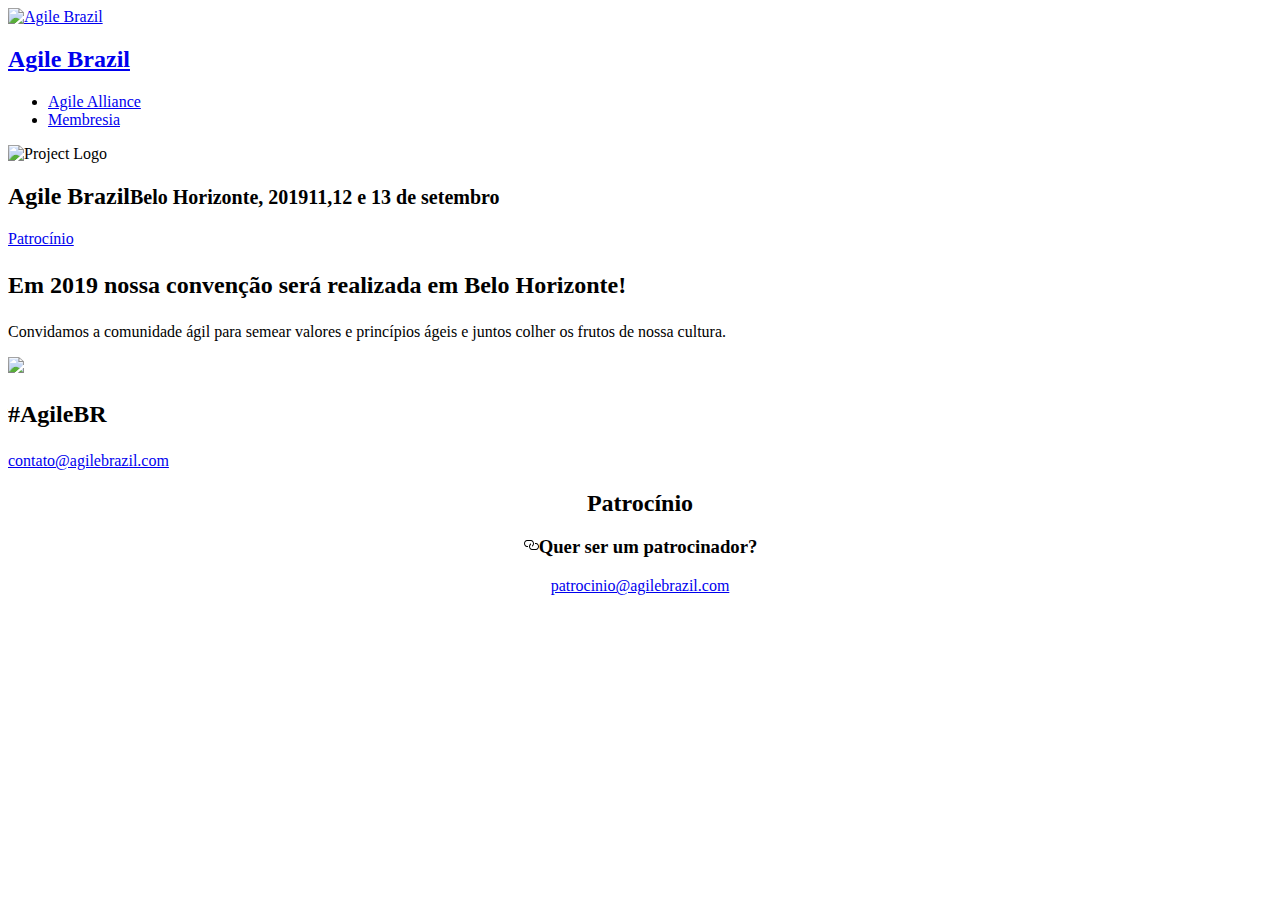
==== en/index.html @ 5da1c664 "Deploy website" ====
<!DOCTYPE html><html lang="en"><head><meta charSet="utf-8"/><meta http-equiv="X-UA-Compatible" content="IE=edge"/><title>Agile Brazil · Belo Horizonte, 2019</title><meta name="viewport" content="width=device-width"/><meta name="generator" content="Docusaurus"/><meta name="description" content="Belo Horizonte, 2019"/><meta name="docsearch:language" content="en"/><meta property="og:title" content="Agile Brazil · Belo Horizonte, 2019"/><meta property="og:type" content="website"/><meta property="og:url" content="http://staging.agilebrazil.com/2019/index.html"/><meta property="og:description" content="Belo Horizonte, 2019"/><meta property="og:image" content="http://staging.agilebrazil.com/2019/img/docusaurus.png"/><meta name="twitter:card" content="summary"/><meta name="twitter:image" content="http://staging.agilebrazil.com/2019/img/docusaurus.png"/><link rel="shortcut icon" href="/2019/img/favicon.png"/><link rel="stylesheet" href="//cdnjs.cloudflare.com/ajax/libs/highlight.js/9.12.0/styles/default.min.css"/><link rel="stylesheet" href="css/main.css"/><script type="text/javascript" src="https://buttons.github.io/buttons.js"></script><link rel="stylesheet" href="/2019/css/main.css"/><script src="/2019/js/codetabs.js"></script></head><body><div class="fixedHeaderContainer"><div class="headerWrapper wrapper"><header><a href="/2019/"><img class="logo" src="/2019/img/logo-agile-brazil.svg" alt="Agile Brazil"/><h2 class="headerTitleWithLogo">Agile Brazil</h2></a><div class="navigationWrapper navigationSlider"><nav class="slidingNav"><ul class="nav-site nav-site-internal"><li class=""><a href="http://agilealliance.org/pt/" target="_self">Agile Alliance</a></li><li class=""><a href="http://agilealliance.org/pt/membresia/" target="_self">Membresia</a></li></ul></nav></div></header></div></div><div class="navPusher"><div><div class="homeContainer"><div class="homeSplashFade"><div class="wrapper homeWrapper"><div class="projectLogo"><img src="/2019/img/logo-ab.svg" alt="Project Logo"/></div><div class="inner"><h2 class="projectTitle">Agile Brazil<small>Belo Horizonte, <b>2019</b></small><small>11,12 e 13 de setembro</small></h2><div class="section promoSection"><div class="promoRow"><div class="pluginRowBlock"><div class="pluginWrapper buttonWrapper"><a class="button" href="#quer-ser-um-patrocinador">Patrocínio</a></div></div></div></div></div></div></div></div><div class="mainContainer"><div class="container darkBackground paddingBottom paddingTop"><div class="wrapper"><div class="gridBlock"><div class="blockElement alignCenter fourByGridBlock"><div class="blockContent"><h2><div><span><p>Em 2019 nossa convenção será realizada em Belo Horizonte!</p>
</span></div></h2><div><span><p>Convidamos a comunidade ágil para semear valores e princípios ágeis e juntos colher os frutos de nossa cultura.</p>
</span></div></div></div><div class="blockElement alignCenter fourByGridBlock imageAlignTop"><div class="blockImage"><img src="/2019/img/logoAgileAlliance.png"/></div><div class="blockContent"><h2><div><span><p>#AgileBR</p>
</span></div></h2><div><span><p><a href="mailto:contato@agilebrazil.com">contato@agilebrazil.com</a></p>
</span></div></div></div></div></div></div><div class="productShowcaseSection paddingBottom" style="text-align:center"><h2>Patrocínio</h2><div><span><h3><a class="anchor" aria-hidden="true" id="quer-ser-um-patrocinador"></a><a href="#quer-ser-um-patrocinador" aria-hidden="true" class="hash-link"><svg class="hash-link-icon" aria-hidden="true" height="16" version="1.1" viewBox="0 0 16 16" width="16"><path fill-rule="evenodd" d="M4 9h1v1H4c-1.5 0-3-1.69-3-3.5S2.55 3 4 3h4c1.45 0 3 1.69 3 3.5 0 1.41-.91 2.72-2 3.25V8.59c.58-.45 1-1.27 1-2.09C10 5.22 8.98 4 8 4H4c-.98 0-2 1.22-2 2.5S3 9 4 9zm9-3h-1v1h1c1 0 2 1.22 2 2.5S13.98 12 13 12H9c-.98 0-2-1.22-2-2.5 0-.83.42-1.64 1-2.09V6.25c-1.09.53-2 1.84-2 3.25C6 11.31 7.55 13 9 13h4c1.45 0 3-1.69 3-3.5S14.5 6 13 6z"></path></svg></a>Quer ser um patrocinador?</h3>
</span></div><div><span><p><a href="mailto:patrocinio@agilebrazil.com">patrocinio@agilebrazil.com</a></p>
</span></div></div></div></div></div></body></html>
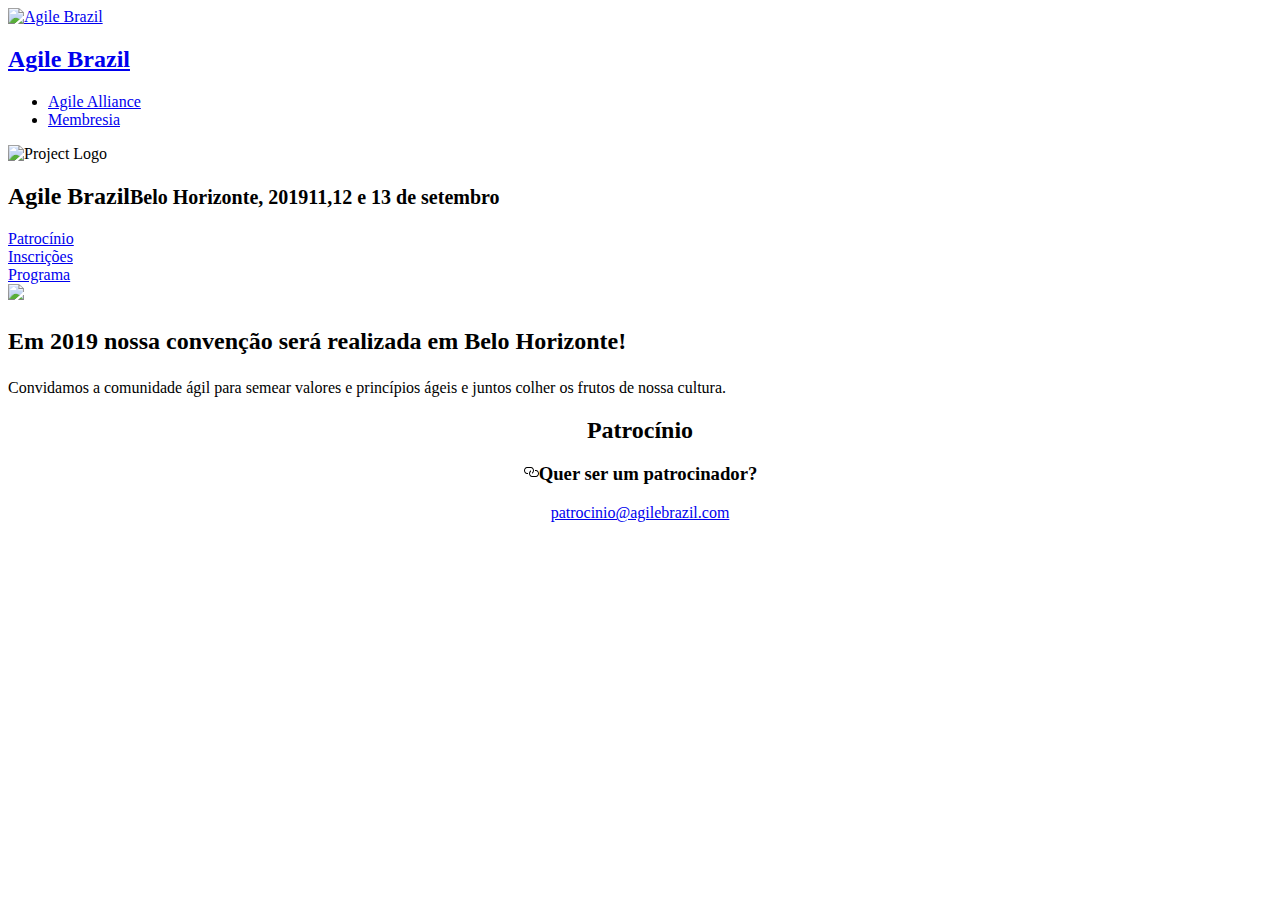
==== commit a02c2d93: "Deploy website" ====
--- a/en/index.html
+++ b/en/index.html
@@ -1,7 +1,5 @@
-<!DOCTYPE html><html lang="en"><head><meta charSet="utf-8"/><meta http-equiv="X-UA-Compatible" content="IE=edge"/><title>Agile Brazil · Belo Horizonte, 2019</title><meta name="viewport" content="width=device-width"/><meta name="generator" content="Docusaurus"/><meta name="description" content="Belo Horizonte, 2019"/><meta name="docsearch:language" content="en"/><meta property="og:title" content="Agile Brazil · Belo Horizonte, 2019"/><meta property="og:type" content="website"/><meta property="og:url" content="http://staging.agilebrazil.com/2019/index.html"/><meta property="og:description" content="Belo Horizonte, 2019"/><meta property="og:image" content="http://staging.agilebrazil.com/2019/img/docusaurus.png"/><meta name="twitter:card" content="summary"/><meta name="twitter:image" content="http://staging.agilebrazil.com/2019/img/docusaurus.png"/><link rel="shortcut icon" href="/2019/img/favicon.png"/><link rel="stylesheet" href="//cdnjs.cloudflare.com/ajax/libs/highlight.js/9.12.0/styles/default.min.css"/><link rel="stylesheet" href="css/main.css"/><script type="text/javascript" src="https://buttons.github.io/buttons.js"></script><link rel="stylesheet" href="/2019/css/main.css"/><script src="/2019/js/codetabs.js"></script></head><body><div class="fixedHeaderContainer"><div class="headerWrapper wrapper"><header><a href="/2019/"><img class="logo" src="/2019/img/logo-agile-brazil.svg" alt="Agile Brazil"/><h2 class="headerTitleWithLogo">Agile Brazil</h2></a><div class="navigationWrapper navigationSlider"><nav class="slidingNav"><ul class="nav-site nav-site-internal"><li class=""><a href="http://agilealliance.org/pt/" target="_self">Agile Alliance</a></li><li class=""><a href="http://agilealliance.org/pt/membresia/" target="_self">Membresia</a></li></ul></nav></div></header></div></div><div class="navPusher"><div><div class="homeContainer"><div class="homeSplashFade"><div class="wrapper homeWrapper"><div class="projectLogo"><img src="/2019/img/logo-ab.svg" alt="Project Logo"/></div><div class="inner"><h2 class="projectTitle">Agile Brazil<small>Belo Horizonte, <b>2019</b></small><small>11,12 e 13 de setembro</small></h2><div class="section promoSection"><div class="promoRow"><div class="pluginRowBlock"><div class="pluginWrapper buttonWrapper"><a class="button" href="#quer-ser-um-patrocinador">Patrocínio</a></div></div></div></div></div></div></div></div><div class="mainContainer"><div class="container darkBackground paddingBottom paddingTop"><div class="wrapper"><div class="gridBlock"><div class="blockElement alignCenter fourByGridBlock"><div class="blockContent"><h2><div><span><p>Em 2019 nossa convenção será realizada em Belo Horizonte!</p>
+<!DOCTYPE html><html lang="en"><head><meta charSet="utf-8"/><meta http-equiv="X-UA-Compatible" content="IE=edge"/><title>Agile Brazil · Belo Horizonte, 2019</title><meta name="viewport" content="width=device-width"/><meta name="generator" content="Docusaurus"/><meta name="description" content="Belo Horizonte, 2019"/><meta name="docsearch:language" content="en"/><meta property="og:title" content="Agile Brazil · Belo Horizonte, 2019"/><meta property="og:type" content="website"/><meta property="og:url" content="http://staging.agilebrazil.com/2019/index.html"/><meta property="og:description" content="Belo Horizonte, 2019"/><meta property="og:image" content="http://staging.agilebrazil.com/2019/img/docusaurus.png"/><meta name="twitter:card" content="summary"/><meta name="twitter:image" content="http://staging.agilebrazil.com/2019/img/docusaurus.png"/><link rel="shortcut icon" href="/2019/img/favicon.png"/><link rel="stylesheet" href="//cdnjs.cloudflare.com/ajax/libs/highlight.js/9.12.0/styles/default.min.css"/><link rel="stylesheet" href="css/main.css"/><script type="text/javascript" src="https://buttons.github.io/buttons.js"></script><link rel="stylesheet" href="/2019/css/main.css"/><script src="/2019/js/codetabs.js"></script></head><body><div class="fixedHeaderContainer"><div class="headerWrapper wrapper"><header><a href="/2019/"><img class="logo" src="/2019/img/logo-agile-brazil.svg" alt="Agile Brazil"/><h2 class="headerTitleWithLogo">Agile Brazil</h2></a><div class="navigationWrapper navigationSlider"><nav class="slidingNav"><ul class="nav-site nav-site-internal"><li class=""><a href="http://agilealliance.org/pt/" target="_self">Agile Alliance</a></li><li class=""><a href="http://agilealliance.org/pt/membresia/" target="_self">Membresia</a></li></ul></nav></div></header></div></div><div class="navPusher"><div><div class="homeContainer"><div class="homeSplashFade"><div class="wrapper homeWrapper"><div class="projectLogo"><img src="/2019/img/logo-ab.svg" alt="Project Logo"/></div><div class="inner"><h2 class="projectTitle">Agile Brazil<small>Belo Horizonte, <b>2019</b></small><small>11,12 e 13 de setembro</small></h2><div class="section promoSection"><div class="promoRow"><div class="pluginRowBlock"><div class="pluginWrapper buttonWrapper"><a class="button" href="#quer-ser-um-patrocinador">Patrocínio</a></div><div class="pluginWrapper buttonWrapper"><a class="button" href="#">Inscrições</a></div><div class="pluginWrapper buttonWrapper"><a class="button" href="#">Programa</a></div></div></div></div></div></div></div></div><div class="mainContainer"><div class="container darkBackground paddingBottom paddingTop"><div class="wrapper"><div class="gridBlock"><div class="blockElement imageAlignSide imageAlignLeft"><div class="blockImage"><img src="/2019/img/bg-body.jpg"/></div><div class="blockContent"><h2><div><span><p>Em 2019 nossa convenção será realizada em Belo Horizonte!</p>
 </span></div></h2><div><span><p>Convidamos a comunidade ágil para semear valores e princípios ágeis e juntos colher os frutos de nossa cultura.</p>
-</span></div></div></div><div class="blockElement alignCenter fourByGridBlock imageAlignTop"><div class="blockImage"><img src="/2019/img/logoAgileAlliance.png"/></div><div class="blockContent"><h2><div><span><p>#AgileBR</p>
-</span></div></h2><div><span><p><a href="mailto:contato@agilebrazil.com">contato@agilebrazil.com</a></p>
 </span></div></div></div></div></div></div><div class="productShowcaseSection paddingBottom" style="text-align:center"><h2>Patrocínio</h2><div><span><h3><a class="anchor" aria-hidden="true" id="quer-ser-um-patrocinador"></a><a href="#quer-ser-um-patrocinador" aria-hidden="true" class="hash-link"><svg class="hash-link-icon" aria-hidden="true" height="16" version="1.1" viewBox="0 0 16 16" width="16"><path fill-rule="evenodd" d="M4 9h1v1H4c-1.5 0-3-1.69-3-3.5S2.55 3 4 3h4c1.45 0 3 1.69 3 3.5 0 1.41-.91 2.72-2 3.25V8.59c.58-.45 1-1.27 1-2.09C10 5.22 8.98 4 8 4H4c-.98 0-2 1.22-2 2.5S3 9 4 9zm9-3h-1v1h1c1 0 2 1.22 2 2.5S13.98 12 13 12H9c-.98 0-2-1.22-2-2.5 0-.83.42-1.64 1-2.09V6.25c-1.09.53-2 1.84-2 3.25C6 11.31 7.55 13 9 13h4c1.45 0 3-1.69 3-3.5S14.5 6 13 6z"></path></svg></a>Quer ser um patrocinador?</h3>
 </span></div><div><span><p><a href="mailto:patrocinio@agilebrazil.com">patrocinio@agilebrazil.com</a></p>
 </span></div></div></div></div></div></body></html>